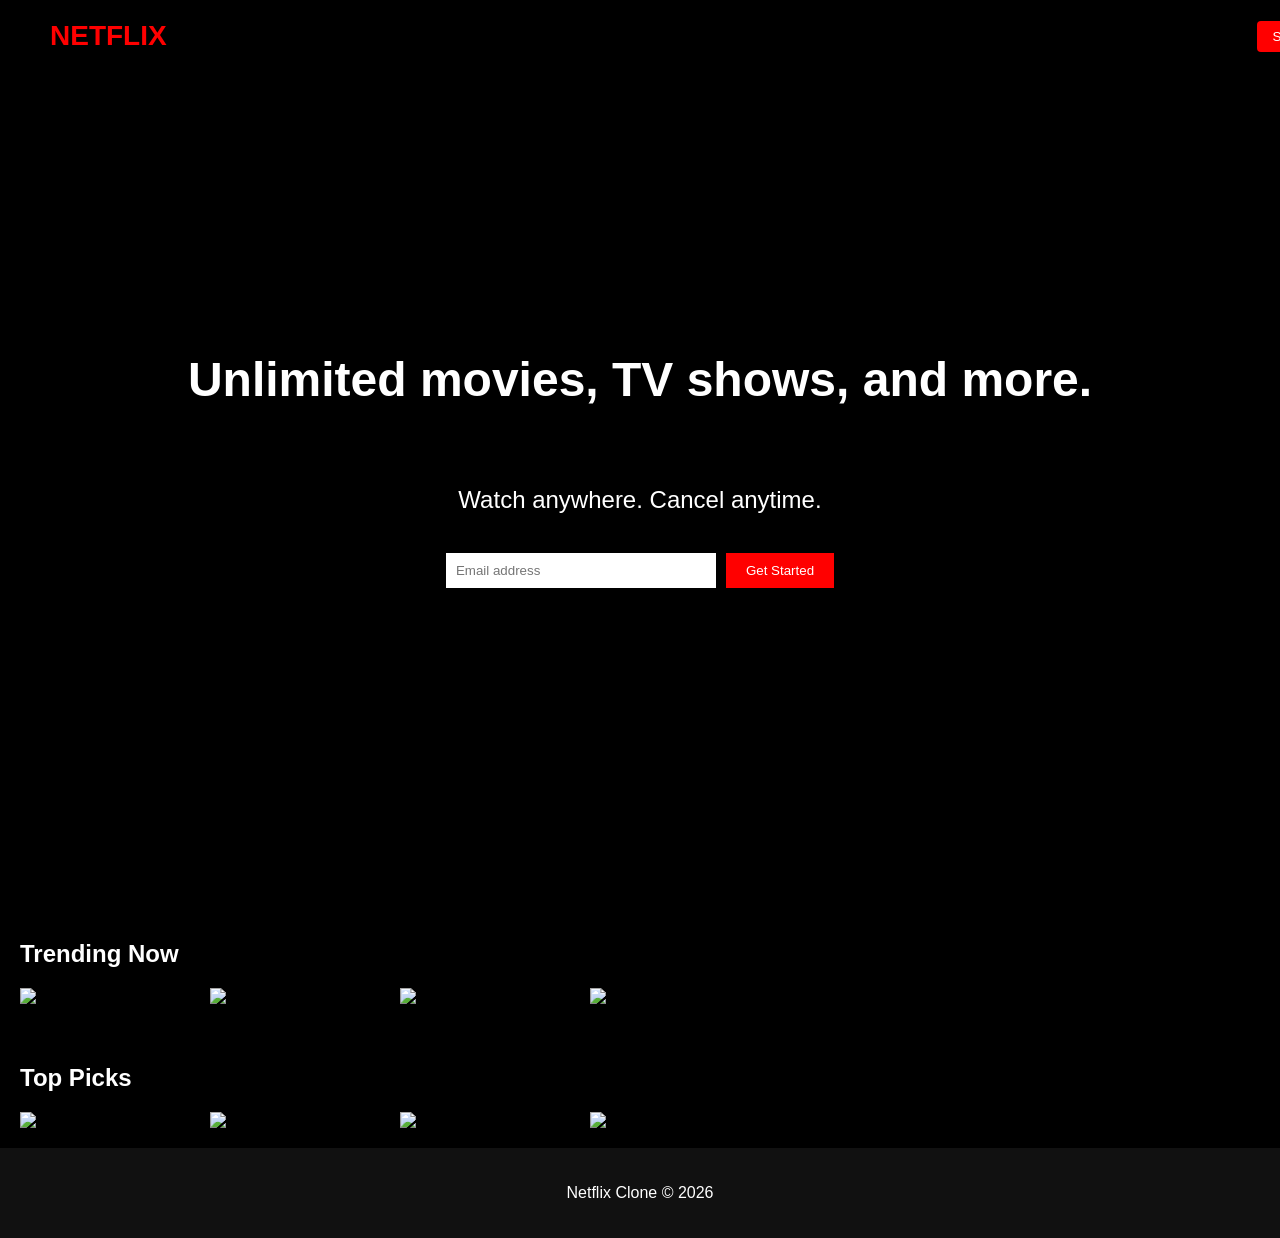
==== index.html @ c8853128 "git commit -m "Initial commit with project files"" ====
<!DOCTYPE html>
<html lang="en">
<head>
  <meta charset="UTF-8">
  <title>Netflix Clone</title>
  <link rel="stylesheet" href="style.css">
</head>
<body>

<header>
  <div class="logo">NETFLIX</div>
  <button class="sign-in">Sign In</button>
</header>

<section class="hero">
  <h1>Unlimited movies, TV shows, and more.</h1>
  <p>Watch anywhere. Cancel anytime.</p>

  <div class="email-box">
    <input type="email" id="email" placeholder="Email address">
    <button onclick="getStarted()">Get Started</button>
  </div>
</section>

<section class="row">
  <h2>Trending Now</h2>
  <div class="row-posters" id="trending"></div>
</section>

<section class="row">
  <h2>Top Picks</h2>
  <div class="row-posters" id="top"></div>
</section>

<footer>
  <p>Netflix Clone © 2026</p>
</footer>

<script src="script.js"></script>
</body>
</html>
---- style.css ----
body {
  margin: 0;
  font-family: Arial, sans-serif;
  background-color: #000;
  color: #fff;
}

/* Header */
header {
  display: flex;
  justify-content: space-between;
  align-items: center;
  padding: 20px 50px;
  position: absolute;
  width: 100%;
  z-index: 10;
}

.logo {
  font-size: 28px;
  font-weight: bold;
  color: red;
}

.sign-in {
  background: red;
  border: none;
  padding: 8px 16px;
  color: white;
  cursor: pointer;
  border-radius: 4px;
}

/* Hero */
.hero {
  height: 100vh;
  background: url('https://assets.nflxext.com/ffe/siteui/vlv3/hero-background.jpg') no-repeat center center/cover;
  display: flex;
  flex-direction: column;
  justify-content: center;
  align-items: center;
  gap: 15px;
  text-align: center;
}

.hero h1 {
  font-size: 3rem;
}

.hero p {
  font-size: 1.5rem;
}

.email-box {
  display: flex;
  gap: 10px;
}

.email-box input {
  padding: 10px;
  width: 250px;
  border: none;
}

.email-box button {
  padding: 10px 20px;
  background: red;
  color: white;
  border: none;
  cursor: pointer;
}

/* Rows */
.row {
  padding: 20px;
}

.row-posters {
  display: flex;
  overflow-x: scroll;
}

.row-posters img {
  width: 180px;
  margin-right: 10px;
  transition: transform 0.3s;
}

.row-posters img:hover {
  transform: scale(1.1);
}

/* Footer */
footer {
  text-align: center;
  padding: 20px;
  background: #111;
}
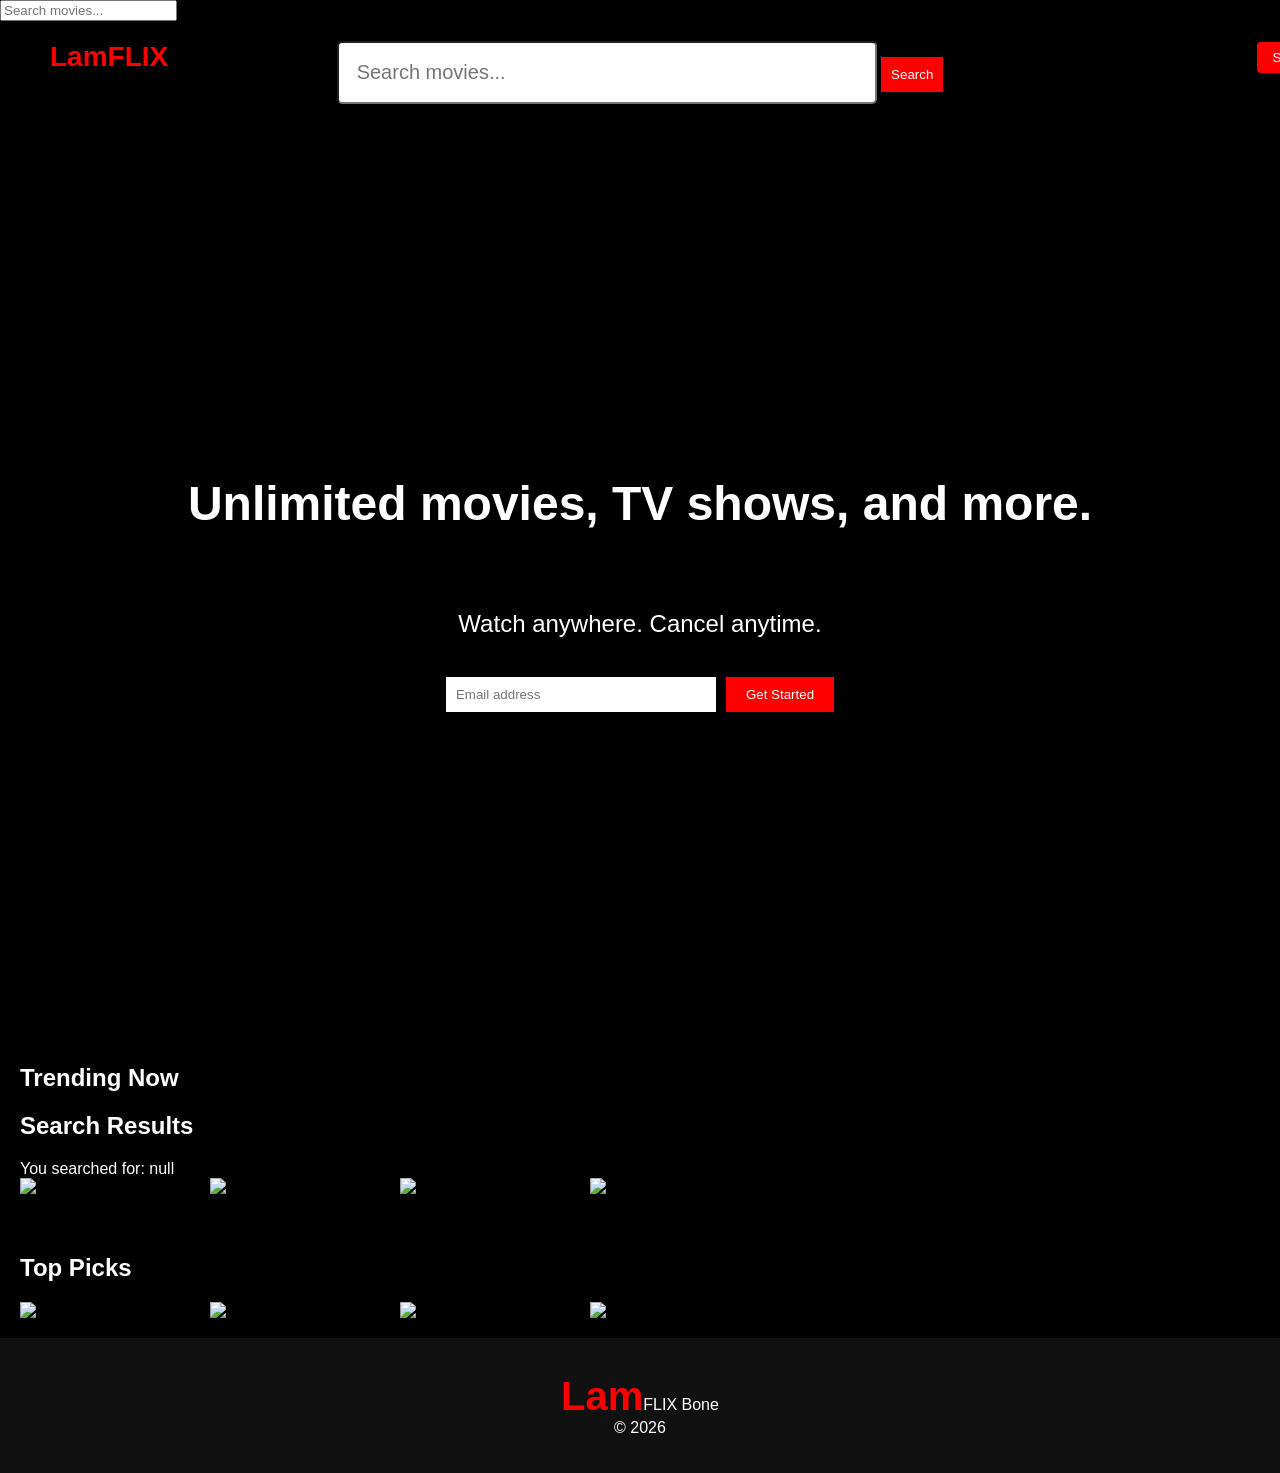
==== commit ebc1a918: "git commit "  Add index.html"             "  Add style.css "             "  Add script.js "" ====
--- a/index.html
+++ b/index.html
@@ -2,16 +2,25 @@
 <html lang="en">
 <head>
   <meta charset="UTF-8">
-  <title>Netflix Clone</title>
+  <title>Lamboshe Blone</title>
   <link rel="stylesheet" href="style.css">
 </head>
 <body>
-
+<input type="text" id="searchInput" placeholder="Search movies...">
 <header>
-  <div class="logo">NETFLIX</div>
+  <div class="logo">LamFLIX</div>
   <button class="sign-in">Sign In</button>
 </header>
 
+
+
+<div class="search-box">
+  <input type="text" id="searchInput" placeholder="Search movies...">
+  <button onclick="goToSearch()">Search</button>
+</div>
+
+
+<div id="results"></div>
 <section class="hero">
   <h1>Unlimited movies, TV shows, and more.</h1>
   <p>Watch anywhere. Cancel anytime.</p>
@@ -24,6 +33,16 @@
 
 <section class="row">
   <h2>Trending Now</h2>
+  <h2>Search Results</h2>
+<div id="result"></div>
+
+<script>
+  const params = new URLSearchParams(window.location.search);
+  const query = params.get("q");
+
+  document.getElementById("result").innerHTML =
+    "You searched for: " + query;
+</script>
   <div class="row-posters" id="trending"></div>
 </section>
 
@@ -33,7 +52,10 @@
 </section>
 
 <footer>
-  <p>Netflix Clone © 2026</p>
+  <p>
+    <span class="big-text">Lam</span>FLIX Bone <br>
+    © 2026
+  </p>
 </footer>
 
 <script src="script.js"></script>
--- a/style.css
+++ b/style.css
@@ -95,4 +95,37 @@
   text-align: center;
   padding: 20px;
   background: #111;
+}
+.big-text {
+  font-size: 40px;
+  font-weight: bold;
+  color: red;
+}
+.search-box {
+  text-align: center;
+  margin: 20px;
+}
+
+.search-box input {
+  padding: 10px;
+  width: 250px;
+}
+
+.search-box button {
+  padding: 10px;
+  background: red;
+  color: white;
+  border: none;
+  cursor: pointer;
+}
+
+#results {
+  text-align: center;
+  margin-top: 20px;
+}
+.search-box input {
+  width: 500px;
+  padding: 18px;
+  font-size: 20px;
+  border-radius: 5px;
 }
